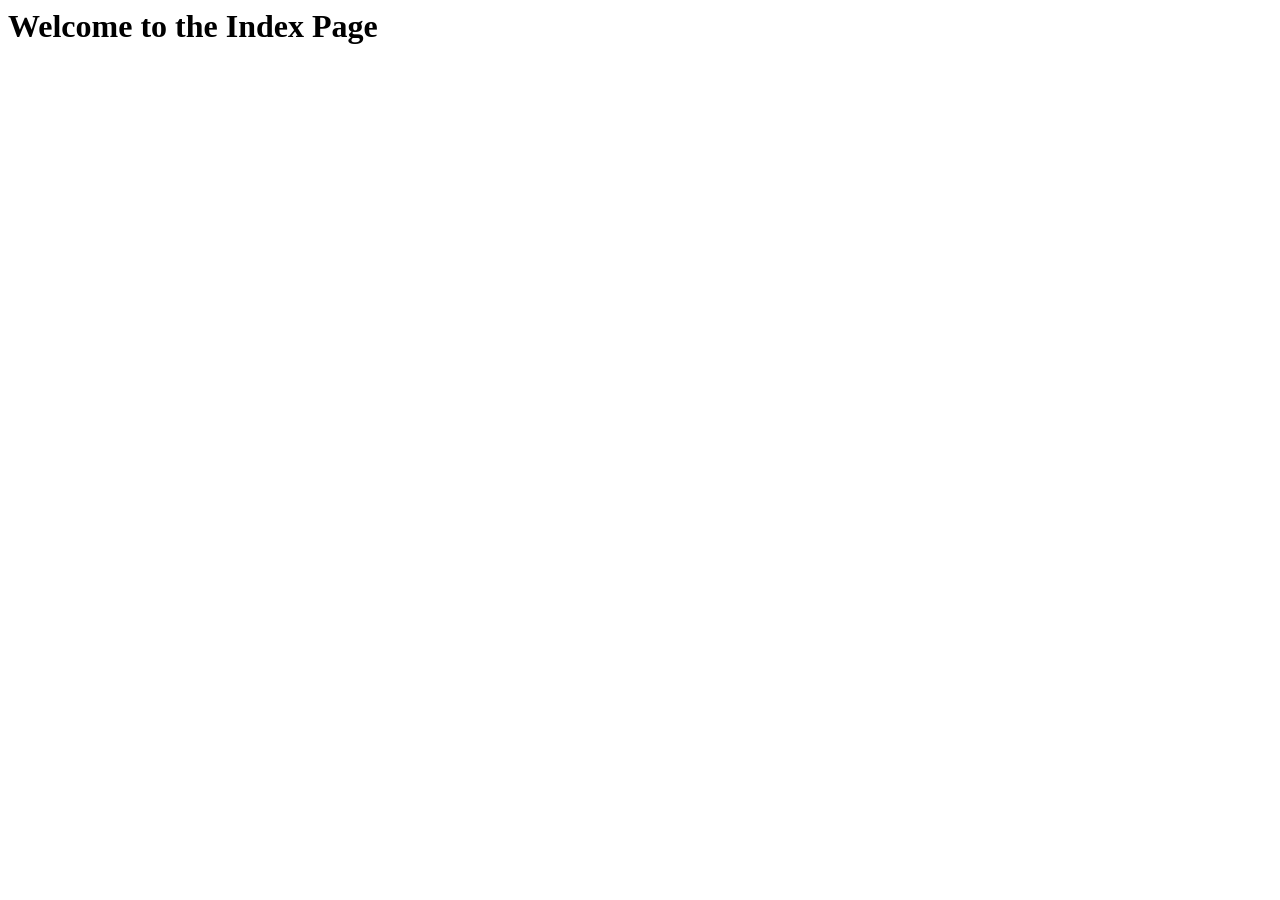
==== index.html @ ce087cf5 "Base files added" ====
<!DOCTYPE=html>
<html lang="en">
<head>
    <meta charset="UTF-8">
    <meta name="viewport" content="width=device-width, initial-scale=1.0">
    <title>Index Page</title>
</head>
<body>
    <h1>Welcome to the Index Page</h1>
</body>
</html>
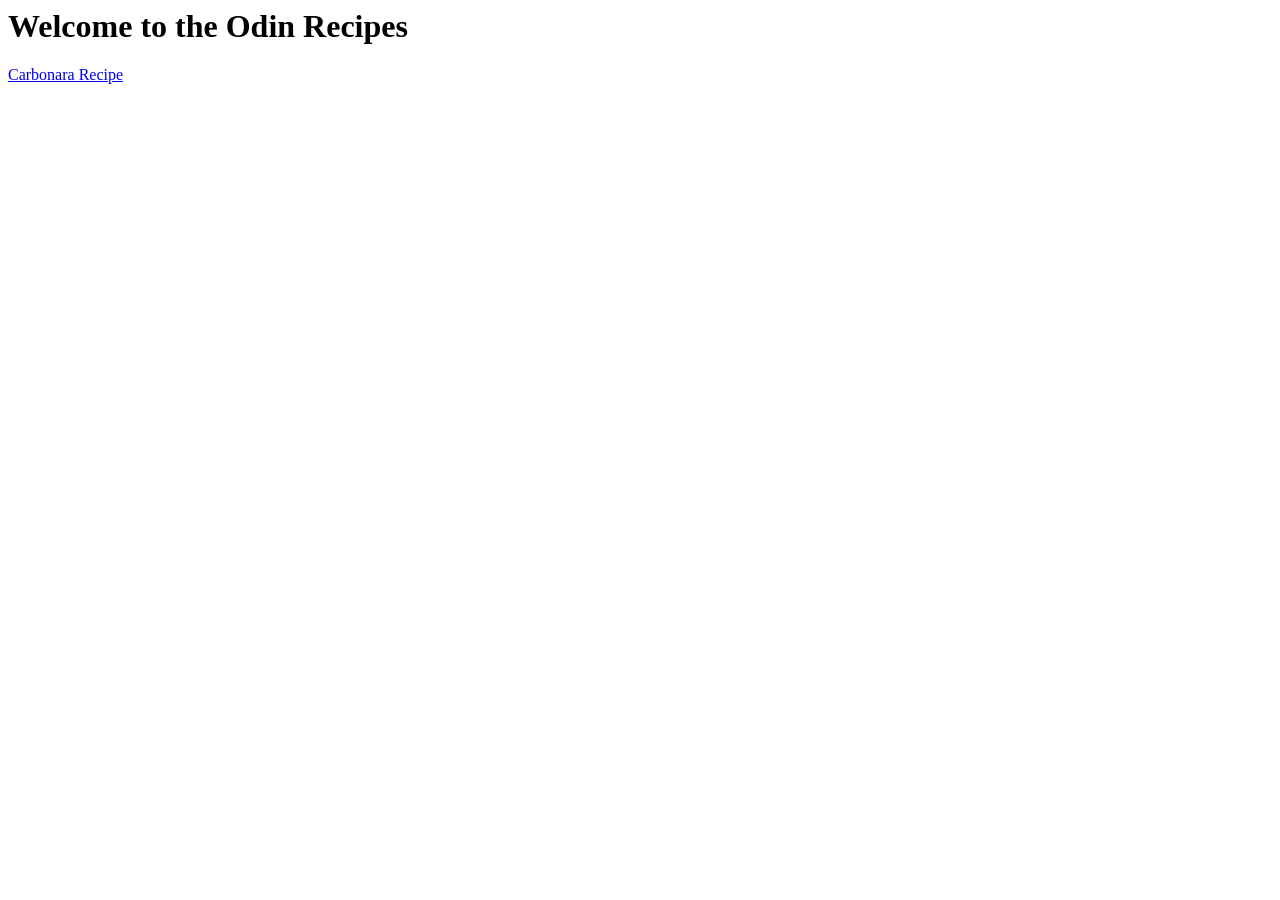
==== commit 80e787a0: "Finished the first recipe, improved index" ====
--- a/index.html
+++ b/index.html
@@ -3,9 +3,10 @@
 <head>
     <meta charset="UTF-8">
     <meta name="viewport" content="width=device-width, initial-scale=1.0">
-    <title>Index Page</title>
+    <title>Odin Recipes</title>
 </head>
 <body>
-    <h1>Welcome to the Index Page</h1>
+    <h1>Welcome to the Odin Recipes</h1>
+    <a href="recipes/carbonara.html">Carbonara Recipe</a>
 </body>
 </html>
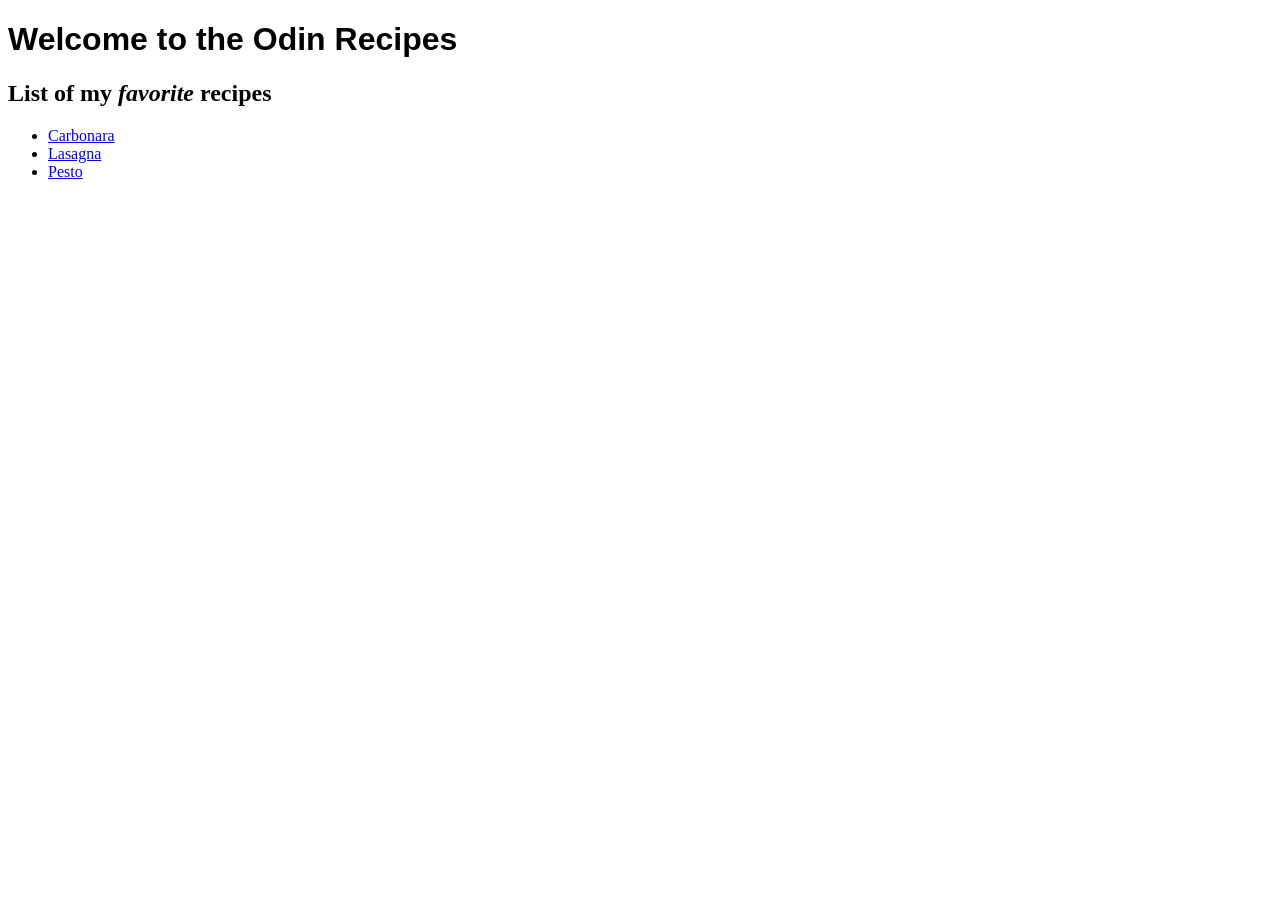
==== commit defb9dad: "Fixed a couple issues, mistyped doctype, tried a font on index" ====
--- a/index.html
+++ b/index.html
@@ -1,4 +1,4 @@
-<!DOCTYPE=html>
+<!DOCTYPE html>
 <html lang="en">
 <head>
     <meta charset="UTF-8">
@@ -6,7 +6,11 @@
     <title>Odin Recipes</title>
 </head>
 <body>
-    <h1>Welcome to the Odin Recipes</h1>
-    <a href="recipes/carbonara.html">Carbonara Recipe</a>
-</body>
+    <h1><font face="Arial">Welcome to the Odin Recipes</font></h1>
+    <h2>List of my <em>favorite</em> recipes</h2>
+    <ul>
+        <li><a href="recipes/carbonara.html">Carbonara</a></li>
+        <li><a href="recipes/lasagna.html">Lasagna</a></li>
+        <li><a href="recipes/pesto.html">Pesto</a></li>
+    </ul>
 </html>
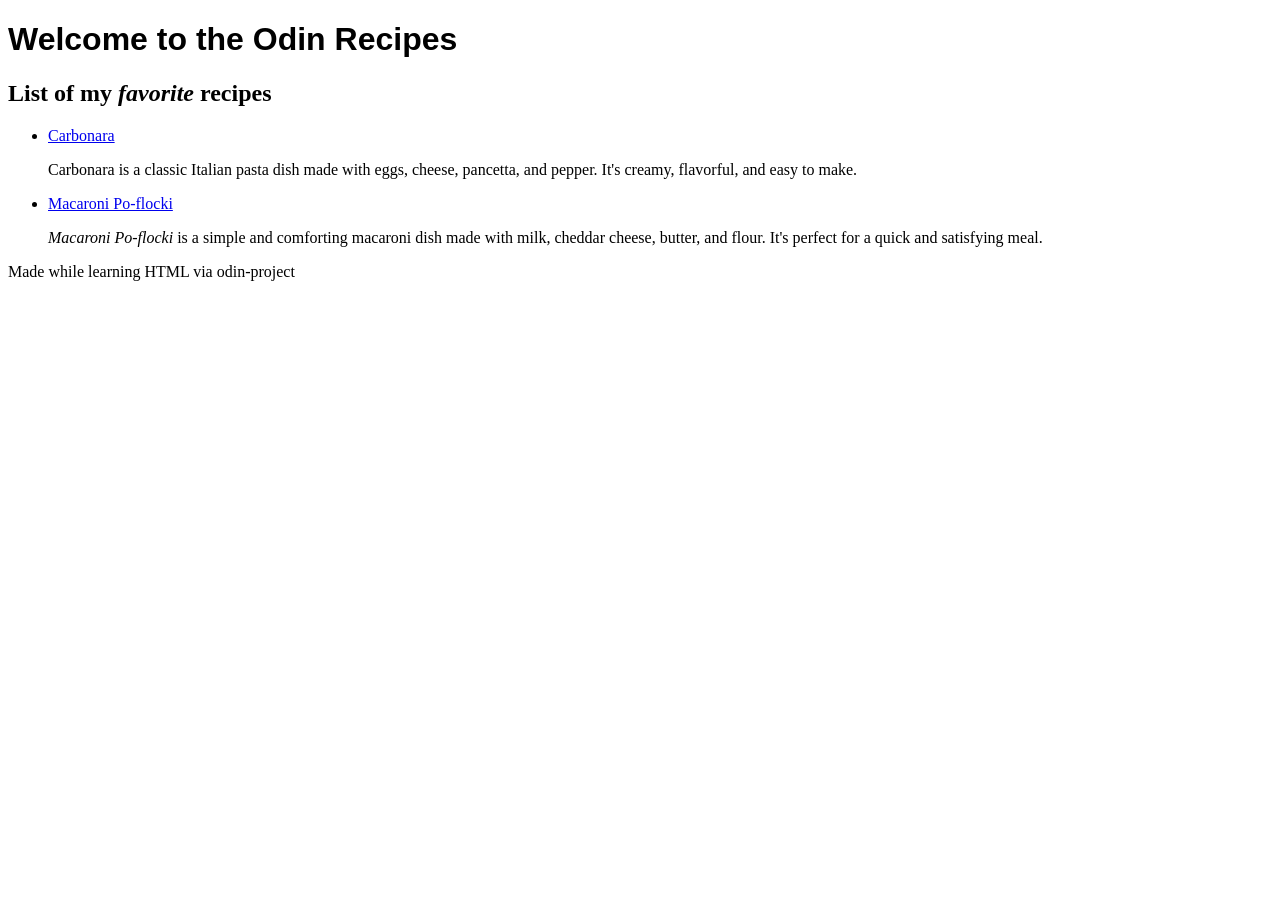
==== commit 9e6e4ef8: "Added new recipe, improved index" ====
--- a/index.html
+++ b/index.html
@@ -9,8 +9,10 @@
     <h1><font face="Arial">Welcome to the Odin Recipes</font></h1>
     <h2>List of my <em>favorite</em> recipes</h2>
     <ul>
-        <li><a href="recipes/carbonara.html">Carbonara</a></li>
-        <li><a href="recipes/lasagna.html">Lasagna</a></li>
-        <li><a href="recipes/pesto.html">Pesto</a></li>
+        <li><a href="recipes/carbonara.html">Carbonara</a>
+        <p>Carbonara is a classic Italian pasta dish made with eggs, cheese, pancetta, and pepper. It's creamy, flavorful, and easy to make.</p></li>
+        <li><a href="recipes/Makaroni.html">Macaroni Po-flocki</a>
+        <p><em>Macaroni Po-flocki</em> is a simple and comforting macaroni dish made with milk, cheddar cheese, butter, and flour. It's perfect for a quick and satisfying meal.</p></li>
     </ul>
+    <footer><p>Made while learning HTML via odin-project</p></footer>
 </html>
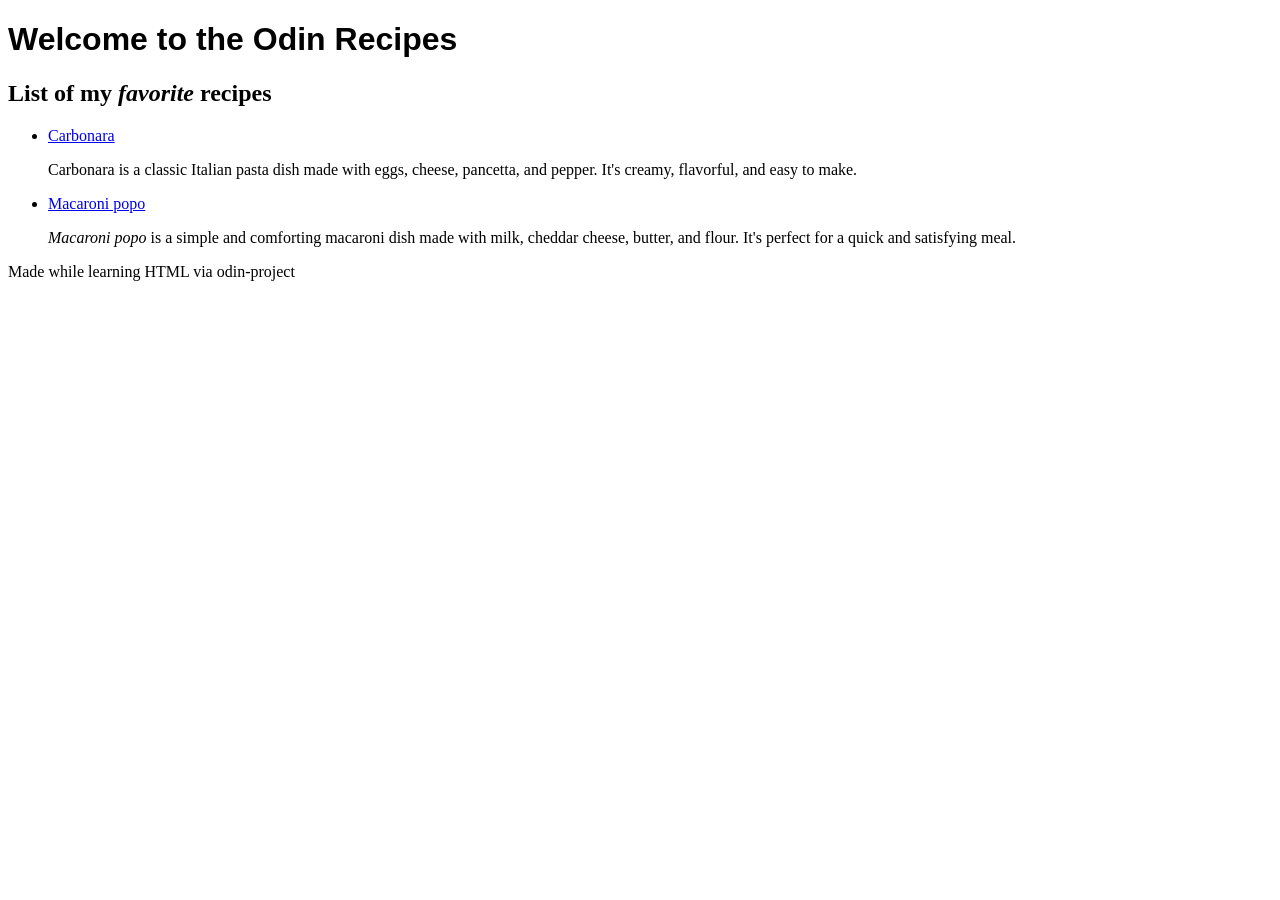
==== commit b48c84dc: "fixed recipe name" ====
--- a/index.html
+++ b/index.html
@@ -11,8 +11,8 @@
     <ul>
         <li><a href="recipes/carbonara.html">Carbonara</a>
         <p>Carbonara is a classic Italian pasta dish made with eggs, cheese, pancetta, and pepper. It's creamy, flavorful, and easy to make.</p></li>
-        <li><a href="recipes/Makaroni.html">Macaroni Po-flocki</a>
-        <p><em>Macaroni Po-flocki</em> is a simple and comforting macaroni dish made with milk, cheddar cheese, butter, and flour. It's perfect for a quick and satisfying meal.</p></li>
+        <li><a href="recipes/Makaroni.html">Macaroni popo</a>
+        <p><em>Macaroni popo</em> is a simple and comforting macaroni dish made with milk, cheddar cheese, butter, and flour. It's perfect for a quick and satisfying meal.</p></li>
     </ul>
     <footer><p>Made while learning HTML via odin-project</p></footer>
 </html>
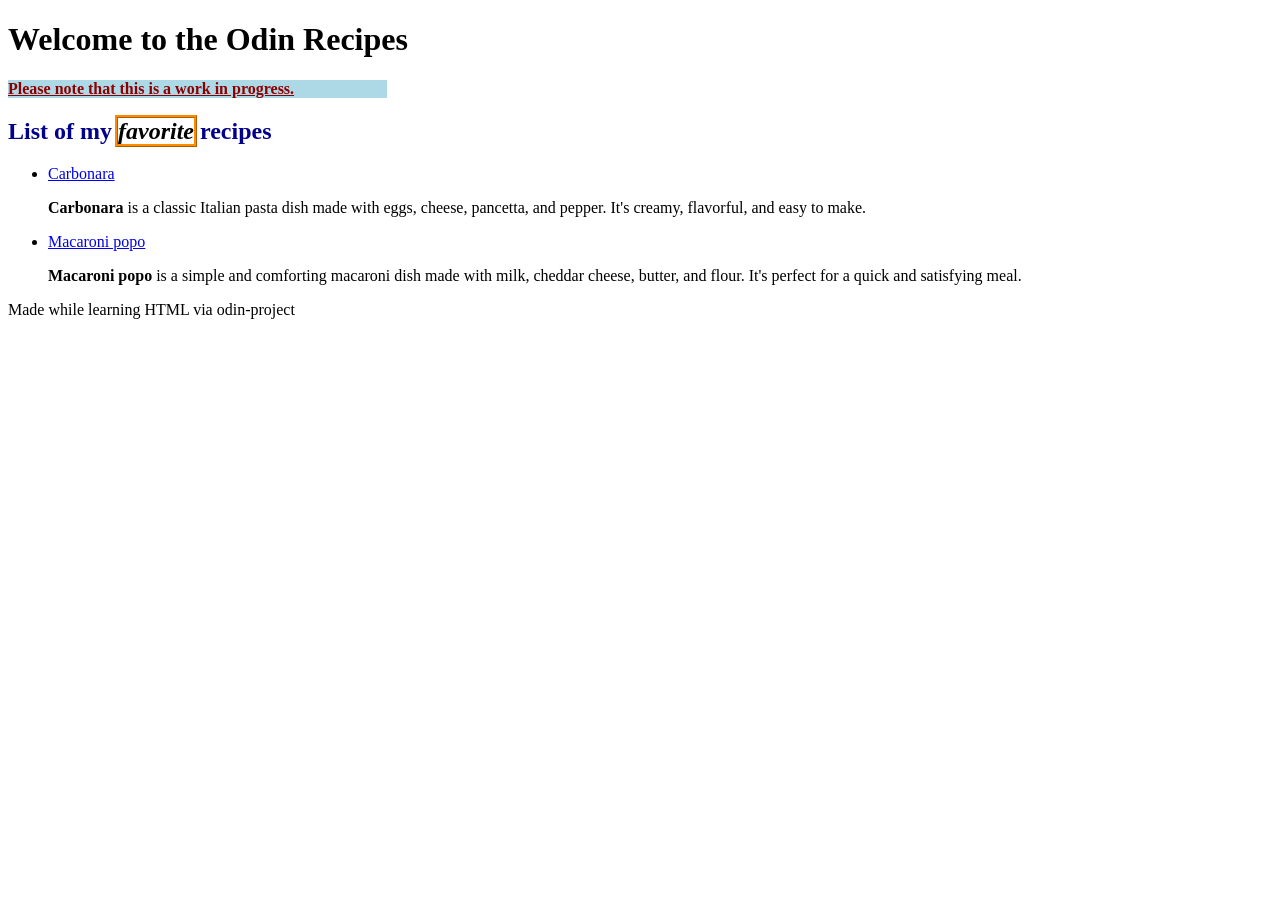
==== commit 797b1279: "Introduction to css, added styles.css and improved index. just having fun" ====
--- a/index.html
+++ b/index.html
@@ -1,18 +1,21 @@
 <!DOCTYPE html>
 <html lang="en">
 <head>
+    <link rel="stylesheet" href="styles.css">
     <meta charset="UTF-8">
     <meta name="viewport" content="width=device-width, initial-scale=1.0">
     <title>Odin Recipes</title>
 </head>
 <body>
-    <h1><font face="Arial">Welcome to the Odin Recipes</font></h1>
+    <h1>Welcome to the Odin Recipes</h1>
+    <!-- CSS classes can be multiple, seperated by space, div id can only be one, identified with a # (hashtag) -->
+    <div class="alert-text">Please note that this is a work in progress.</div>
     <h2>List of my <em>favorite</em> recipes</h2>
     <ul>
         <li><a href="recipes/carbonara.html">Carbonara</a>
-        <p>Carbonara is a classic Italian pasta dish made with eggs, cheese, pancetta, and pepper. It's creamy, flavorful, and easy to make.</p></li>
+        <p><strong>Carbonara</strong> is a classic Italian pasta dish made with eggs, cheese, pancetta, and pepper. It's creamy, flavorful, and easy to make.</p></li>
         <li><a href="recipes/Makaroni.html">Macaroni popo</a>
-        <p><em>Macaroni popo</em> is a simple and comforting macaroni dish made with milk, cheddar cheese, butter, and flour. It's perfect for a quick and satisfying meal.</p></li>
+        <p><strong>Macaroni popo</strong> is a simple and comforting macaroni dish made with milk, cheddar cheese, butter, and flour. It's perfect for a quick and satisfying meal.</p></li>
     </ul>
     <footer><p>Made while learning HTML via odin-project</p></footer>
 </html>
--- a/styles.css
+++ b/styles.css
@@ -0,0 +1,16 @@
+h2 {
+    color: darkblue;
+}
+
+.alert-text {
+    color: darkred;
+    font-weight: 700;
+    text-decoration: underline;
+    background-color: lightblue; width: 30%;
+}
+
+em {
+    color: black;
+    outline: 3px ridge darkorange;
+    font-weight: 700;
+}
